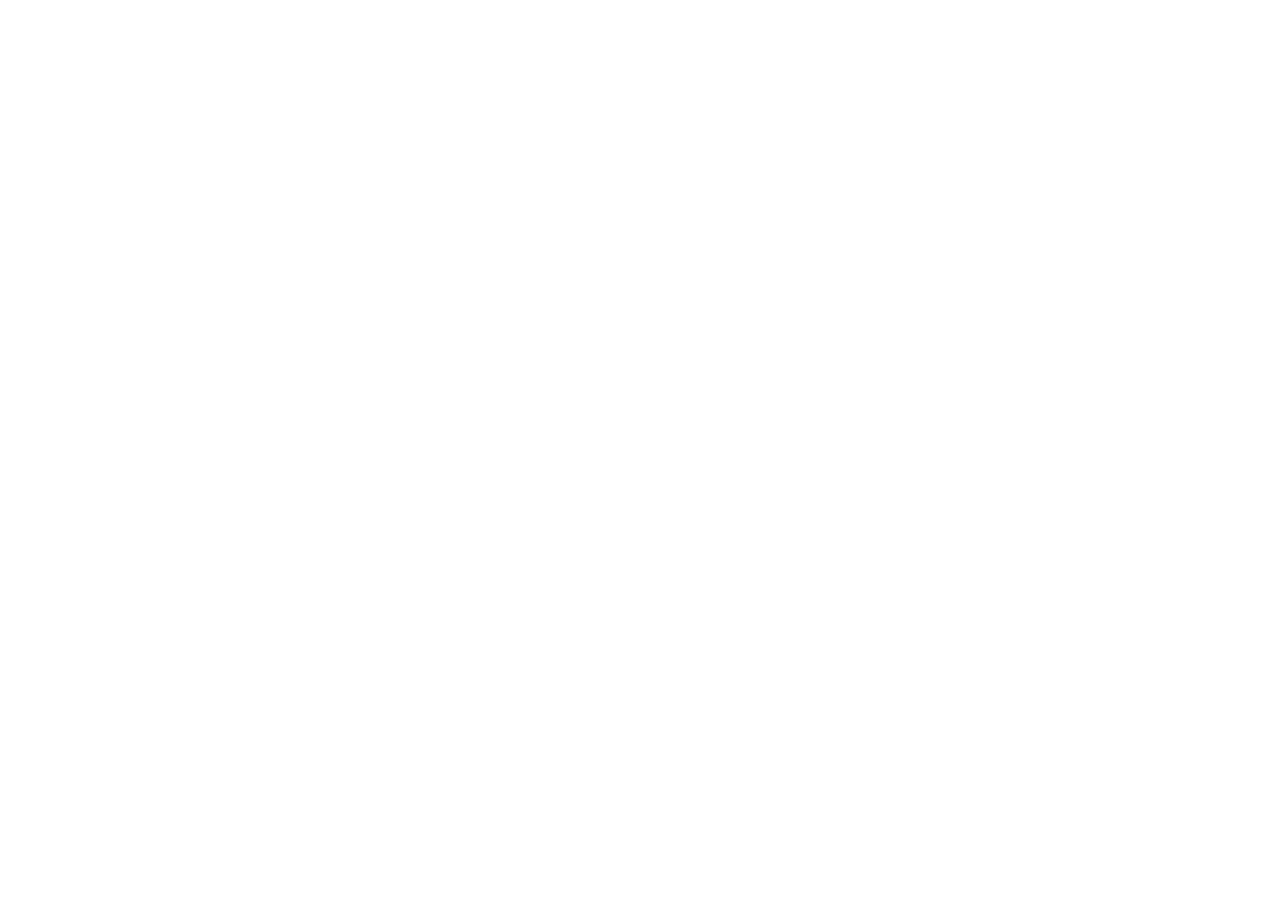
==== LAB 1/form.html @ b73b5903 "2nd commit, added LAB 1" ====
<!DOCTYPE html>
<html lang="en">
<head>
    <meta charset="UTF-8">
    <meta http-equiv="X-UA-Compatible" content="IE=edge">
    <meta name="viewport" content="width=device-width, initial-scale=1.0">
    <title>LAB 1</title>
</head>
<body>
    
</body>
</html>
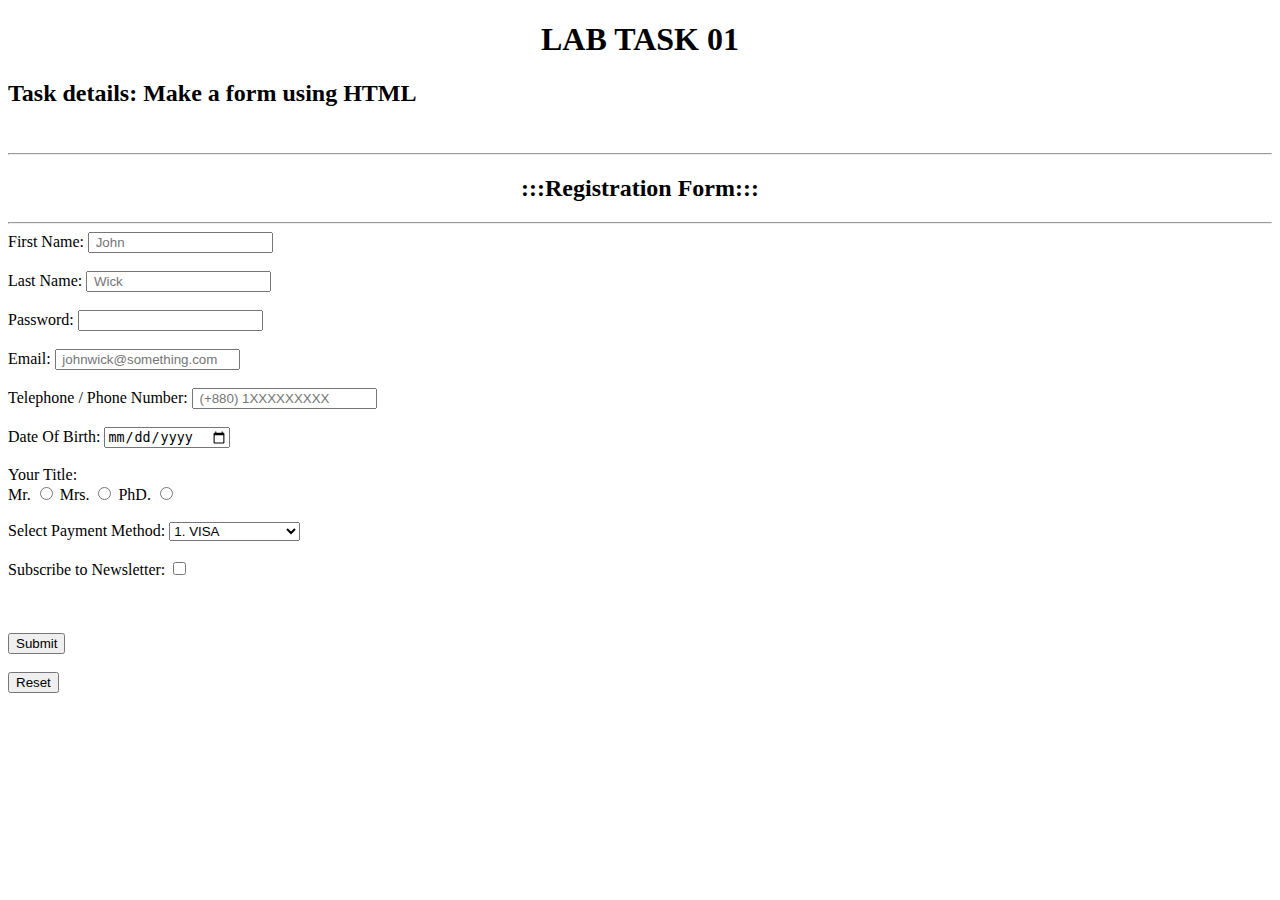
==== commit 3797f412: "2nd commit [lab 1 modified and tasks completed]" ====
--- a/LAB 1/form.html
+++ b/LAB 1/form.html
@@ -4,9 +4,77 @@
     <meta charset="UTF-8">
     <meta http-equiv="X-UA-Compatible" content="IE=edge">
     <meta name="viewport" content="width=device-width, initial-scale=1.0">
-    <title>LAB 1</title>
+    <title>Lab Task WEB TECH [A]</title>
 </head>
 <body>
+    <h1 align="center">LAB TASK 01</h1>
+    <h2>Task details: Make a form using HTML</h2><br><hr>
+
+    <h2 align="center">:::Registration Form:::</h2><hr>
+
+    <form action="action_page.php" method="post">
+        <!-- firstname -->
+        <label for="firstname">First Name: </label>
+        <input type="text" id="firstname" name="firstname" placeholder=" John " required><br><br>
+        <!-- lastname -->
+        <label for="lastname">Last Name: </label>
+        <input type="text" id="lastname" name="lastname" placeholder=" Wick " required><br><br>
+        <!-- password -->
+        <label for="pass">Password: </label>
+        <input type="password" id="pass1" name="pass1" maxlength="12" required><br><br>       
+        <!-- email -->
+        <label for="email">Email: </label>
+        <input type="email" id="email1" name="email1" placeholder=" johnwick@something.com " required><br><br> 
+        <!-- Phone/Telephone -->
+        <label for="phone">Telephone / Phone Number: </label>
+        <input type="tel" id="phn1" name="phn1" placeholder=" (+880) 1XXXXXXXXX " required><br><br>         
+        <!-- Date of Birth -->
+        <label for="birthdate">Date Of Birth: </label>
+        <input type="date" id="dob11" name="dob11" placeholder=" 6/6/1944 " required><br><br> 
+
+        <!-- RADIO BUTTONS P.S. make all name attribute same, else radio button won't work -->
+
+        
+        <label for=""title>Your Title: <br></label>
+
+        <label for="Mr.">Mr.</label>
+        <input type="radio" id="Mr." name="title" value="Mr.">
+
+        <label for="Mrs.">Mrs.</label>
+        <input type="radio" id="Mrs." name="title" value="Mrs.">
+
+        <label for="PhD.">PhD.</label>
+        <input type="radio" id="PhD." name="title" value="PhD."><br><br> 
+
+        <!-- Selection / Dropdown Menu -->
+        <label for="payment">Select Payment Method:</label>
+        <select id="payment" name="payment">
+            <option value="visa"> 1. VISA </option>
+            <option value="mastercard"> 2. MASTERCARD </option>
+            <option value="Paypal"> 3. Paypal </option>
+        </select><br><br> 
+        
+        <!-- CheckBox [] -->
+        <label for="subscribe">Subscribe to Newsletter: </label>
+        <input type="checkbox" id="subscribe" name="subscribe">
+        <br><br>
+
+
+
+        <br><br>
+        <!-- button type 1: submit -->
+        <div>
+            <input type="submit"> 
+        </div>
+        <br>
+        <!-- button type 2: reset -->
+        <div>
+        <input type="reset">    
+        </div>
+        <br>
+
+
+    </form>
     
 </body>
 </html>